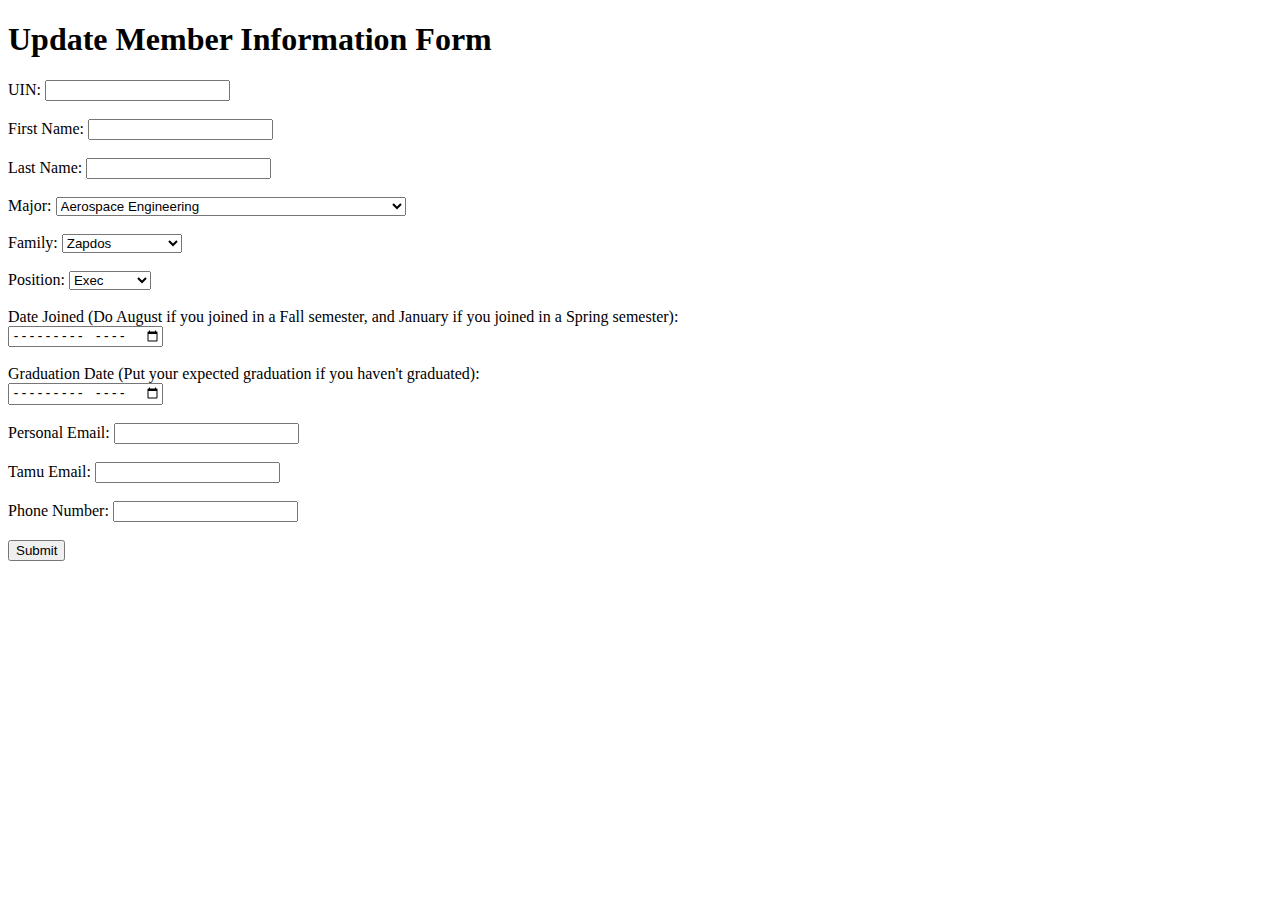
==== member_info.html @ 6209cf34 "Added member_info.php" ====
<!DOCTYPE html>
<html>
<head>
	<title>ACE</title>
</head>
<body>
	<h1>Update Member Information Form</h1>
	<form action="member_info.php" method="post" name="members_info">
		UIN: <input type="text" name="uin" />
		<br><br>
		First Name: <input type="text" name="first_name" />
		<br><br>
		Last Name: <input type="text" name="last_name" />
		<br><br>
		Major:
		<select name="major">
			<option value="AERO">Aerospace Engineering</option>
			<option value="BAEN">Biological and Agricultural Engineering</option>
			<option value="BMEN">Biomedical Engineering</option>
			<option value="CECN">Computer Engineering (CSCE Track)</option>
			<option value="CEEN">Computer Engineering (EE Track)</option>
			<option value="CHEN">Chemical Engineering</option>
			<option value="CSCE">Computer Science</option>
			<option value="CVEN">Civil Engineering</option>
			<option value="ECEN">Elecitrical Engineering</option>
			<option value="ESET">Electronic Systems Engineering Technology</option>
			<option value="IDIS">Industrial Distribution</option>
			<option value="ISEN">Industrial Engineering</option>
			<option value="MEEN">Mechanical Engineering</option>
			<option value="MMET">Manufacturing and Mechanical Engineering Technology</option>
			<option value="MXET">Multidisciplinary Engineering Technology</option>
			<option value="NUEN">Nuclear Engineering</option>
			<option value="OCEN">Ocean Engineering</option>
			<option value="PETE">Petroleum Engineering</option>
		</select>
		<br><br>
		Family:
		<select name="family">
			<option value="zapdos">Zapdos</option>
			<option value="meen">Civil</option>
			<option value="pete">Pussy Pete</option>
			<option value="id">Gangster Squad</option>
		</select>
		<br><br>
		Position:
		<select name="family">
			<option value="exec">Exec</option>
			<option value="officer">Officer</option>
			<option value="godfather">Godfather</option>
			<option value="member">Member</option>
			<option value="alumni">Alumni</option>
		</select>
		<br><br>
		Date Joined (Do August if you joined in a Fall semester, and January if you joined in a Spring semester):
		<br><input type="month" name="joined">
		<br><br>
		Graduation Date (Put your expected graduation if you haven't graduated):
		<br><input type="month" name="graduation">
		<br><br>
		Personal Email: <input type="email" name="personal_email" />
		<br><br>
		Tamu Email: <input type="email" name="tamu_email" />
		<br><br>
		Phone Number: <input type="tel" name="phone_number" />
		<br><br>
		<input type="submit" name="submit" value="Submit" />
	</form>
</body>
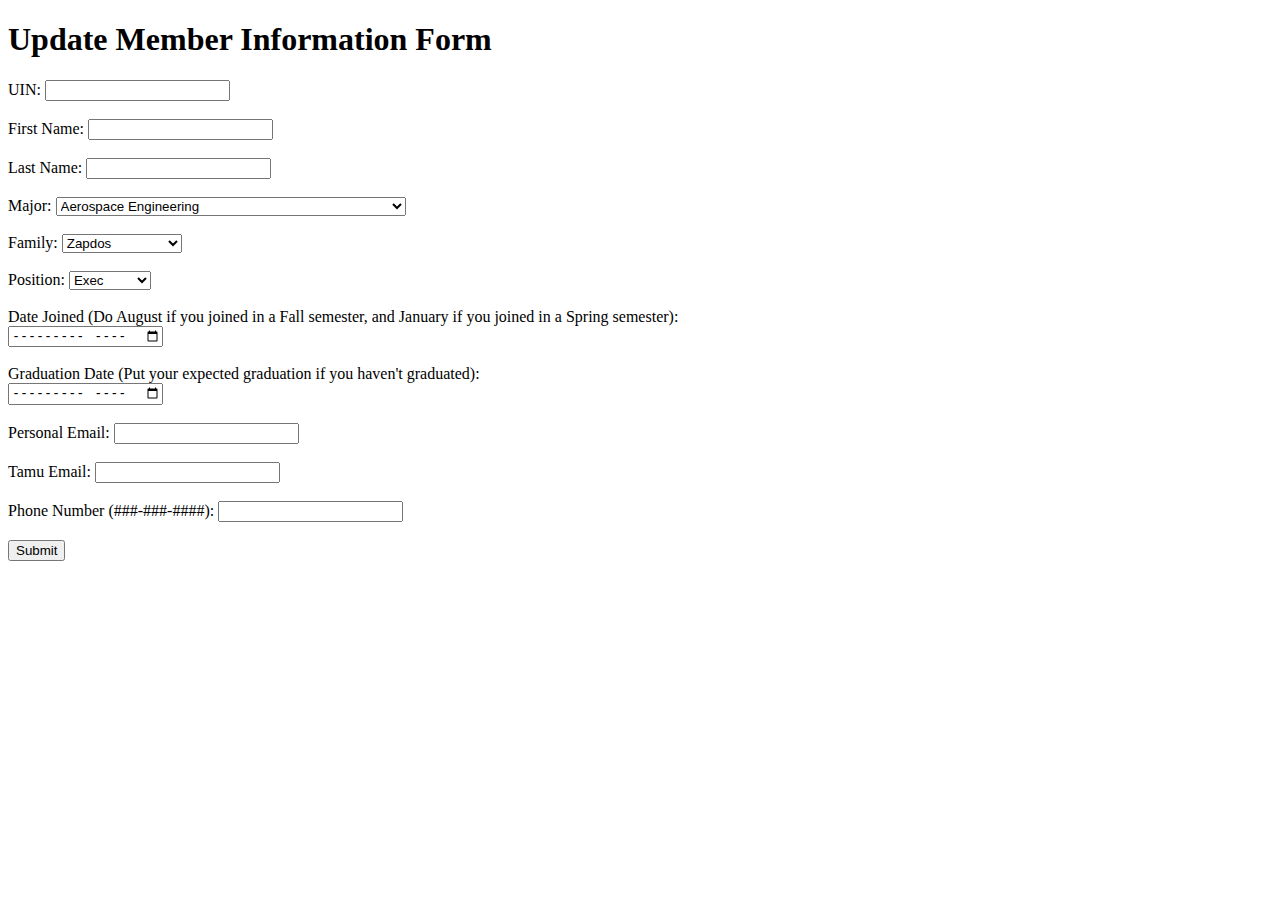
==== commit e6faa409: "Fixed sql query, added feedback" ====
--- a/member_info.html
+++ b/member_info.html
@@ -5,7 +5,7 @@
 </head>
 <body>
 	<h1>Update Member Information Form</h1>
-	<form action="member_info.php" method="post" name="members_info">
+	<form action="member_info.php" method="post" name="members_info.php">
 		UIN: <input type="text" name="uin" />
 		<br><br>
 		First Name: <input type="text" name="first_name" />
@@ -43,7 +43,7 @@
 		</select>
 		<br><br>
 		Position:
-		<select name="family">
+		<select name="position">
 			<option value="exec">Exec</option>
 			<option value="officer">Officer</option>
 			<option value="godfather">Godfather</option>
@@ -61,7 +61,7 @@
 		<br><br>
 		Tamu Email: <input type="email" name="tamu_email" />
 		<br><br>
-		Phone Number: <input type="tel" name="phone_number" />
+		Phone Number (###-###-####): <input type="tel" name="phone_number" />
 		<br><br>
 		<input type="submit" name="submit" value="Submit" />
 	</form>
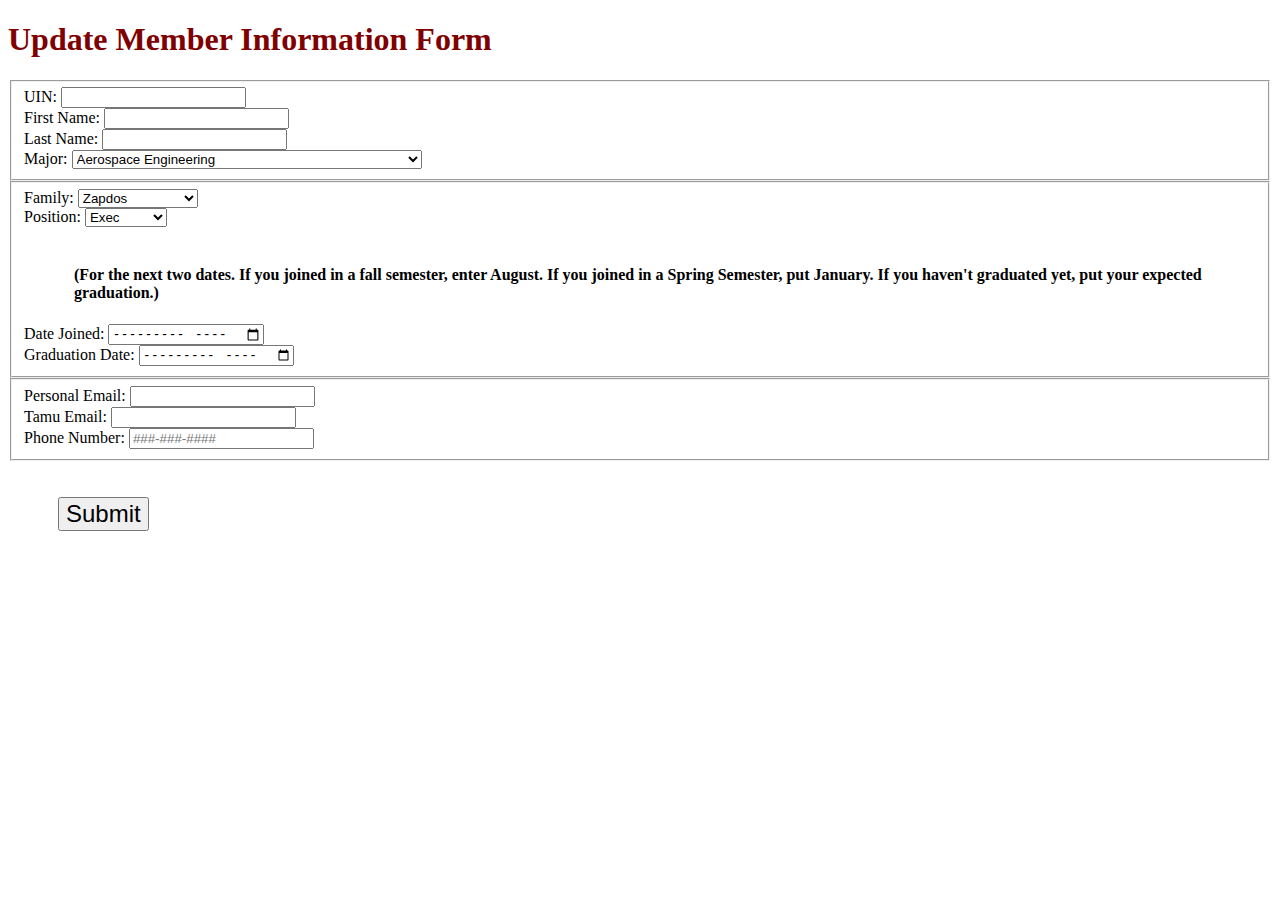
==== commit 348659b7: "Added some styling" ====
--- a/member_info.html
+++ b/member_info.html
@@ -2,67 +2,106 @@
 <html>
 <head>
 	<title>ACE</title>
+	<link rel="stylesheet" href="http://yui.yahooapis.com/pure/0.6.0/pure-min.css">
 </head>
 <body>
-	<h1>Update Member Information Form</h1>
-	<form action="member_info.php" method="post" name="members_info.php">
-		UIN: <input type="text" name="uin" />
+	<h1 style="color:maroon;">Update Member Information Form</h1>
+	<form action="member_info.php" method="post" name="members_info.php" class="pure-form pure-form-aligned">
+		<fieldset>
+			<div class="pure-control-group">
+				<label for="uin">UIN: </label>
+				<input type="text" name="uin" />
+			</div>
+
+			<div class="pure-control-group">
+				<label for="first_name">First Name: </label>
+				<input type="text" name="first_name" />
+			</div>
+
+			<div class="pure-control-group">
+				<label for="last_name">Last Name: </label>
+				<input type="text" name="last_name" />
+			</div>
+
+			<div class="pure-control-group">
+				<label for="major">Major: </label>
+				<select name="major">
+					<option value="AERO">Aerospace Engineering</option>
+					<option value="BAEN">Biological and Agricultural Engineering</option>
+					<option value="BMEN">Biomedical Engineering</option>
+					<option value="CECN">Computer Engineering (CSCE Track)</option>
+					<option value="CEEN">Computer Engineering (EE Track)</option>
+					<option value="CHEN">Chemical Engineering</option>
+					<option value="CSCE">Computer Science</option>
+					<option value="CVEN">Civil Engineering</option>
+					<option value="ECEN">Elecitrical Engineering</option>
+					<option value="ESET">Electronic Systems Engineering Technology</option>
+					<option value="IDIS">Industrial Distribution</option>
+					<option value="ISEN">Industrial Engineering</option>
+					<option value="MEEN">Mechanical Engineering</option>
+					<option value="MMET">Manufacturing and Mechanical Engineering Technology</option>
+					<option value="MXET">Multidisciplinary Engineering Technology</option>
+					<option value="NUEN">Nuclear Engineering</option>
+					<option value="OCEN">Ocean Engineering</option>
+					<option value="PETE">Petroleum Engineering</option>
+				</select>
+			</div>
+		</fieldset>
+
+		<fieldset>
+			<div class="pure-control-group">
+				<label for="family">Family: </label>
+				<select name="family">
+					<option value="zapdos">Zapdos</option>
+					<option value="meen">Civil</option>
+					<option value="pete">Pussy Pete</option>
+					<option value="id">Gangster Squad</option>
+				</select>
+			</div>
+
+			<div class="pure-control-group">
+				<label for="position">Position: </label>
+				<select name="position">
+					<option value="exec">Exec</option>
+					<option value="officer">Officer</option>
+					<option value="godfather">Godfather</option>
+					<option value="member">Member</option>
+					<option value="alumni">Alumni</option>
+				</select>
+			</div>
+
+			<br>
+			<h4 style="padding-left:50px;">(For the next two dates.  If you joined in a fall semester, enter August.  If you joined in a Spring Semester, put January.  If you haven't graduated yet, put your expected graduation.)</h4>
+			<div class="pure-control-group">
+				<label for="joined">Date Joined: </label>
+				<input type="month" name="joined">
+			</div>
+
+			<div class="pure-control-group">
+				<label for="graduation">Graduation Date: </label>
+				<input type="month" name="graduation">
+			</div>
+		</fieldset>
+
+		<fieldset>
+			<div class="pure-control-group">
+				<label for="personal_email">Personal Email: </label>
+				<input type="email" name="personal_email" />
+			</div>
+
+			<div class="pure-control-group">
+				<label for="tamu_email">Tamu Email: </label>
+				<input type="email" name="tamu_email" />
+			</div>
+
+			<div class="pure-control-group">
+				<label for="phone_number">Phone Number: </label>
+				<input type="tel" name="phone_number" placeholder="###-###-####" />
+			</div>
+		</fieldset>
+
 		<br><br>
-		First Name: <input type="text" name="first_name" />
-		<br><br>
-		Last Name: <input type="text" name="last_name" />
-		<br><br>
-		Major:
-		<select name="major">
-			<option value="AERO">Aerospace Engineering</option>
-			<option value="BAEN">Biological and Agricultural Engineering</option>
-			<option value="BMEN">Biomedical Engineering</option>
-			<option value="CECN">Computer Engineering (CSCE Track)</option>
-			<option value="CEEN">Computer Engineering (EE Track)</option>
-			<option value="CHEN">Chemical Engineering</option>
-			<option value="CSCE">Computer Science</option>
-			<option value="CVEN">Civil Engineering</option>
-			<option value="ECEN">Elecitrical Engineering</option>
-			<option value="ESET">Electronic Systems Engineering Technology</option>
-			<option value="IDIS">Industrial Distribution</option>
-			<option value="ISEN">Industrial Engineering</option>
-			<option value="MEEN">Mechanical Engineering</option>
-			<option value="MMET">Manufacturing and Mechanical Engineering Technology</option>
-			<option value="MXET">Multidisciplinary Engineering Technology</option>
-			<option value="NUEN">Nuclear Engineering</option>
-			<option value="OCEN">Ocean Engineering</option>
-			<option value="PETE">Petroleum Engineering</option>
-		</select>
-		<br><br>
-		Family:
-		<select name="family">
-			<option value="zapdos">Zapdos</option>
-			<option value="meen">Civil</option>
-			<option value="pete">Pussy Pete</option>
-			<option value="id">Gangster Squad</option>
-		</select>
-		<br><br>
-		Position:
-		<select name="position">
-			<option value="exec">Exec</option>
-			<option value="officer">Officer</option>
-			<option value="godfather">Godfather</option>
-			<option value="member">Member</option>
-			<option value="alumni">Alumni</option>
-		</select>
-		<br><br>
-		Date Joined (Do August if you joined in a Fall semester, and January if you joined in a Spring semester):
-		<br><input type="month" name="joined">
-		<br><br>
-		Graduation Date (Put your expected graduation if you haven't graduated):
-		<br><input type="month" name="graduation">
-		<br><br>
-		Personal Email: <input type="email" name="personal_email" />
-		<br><br>
-		Tamu Email: <input type="email" name="tamu_email" />
-		<br><br>
-		Phone Number (###-###-####): <input type="tel" name="phone_number" />
-		<br><br>
-		<input type="submit" name="submit" value="Submit" />
+		<button type="submit" class="pure-button pure-button-primary" style="margin-left:50px; font-size:150%;">Submit</button>
+		<br><br><br><br><br>
 	</form>
 </body>
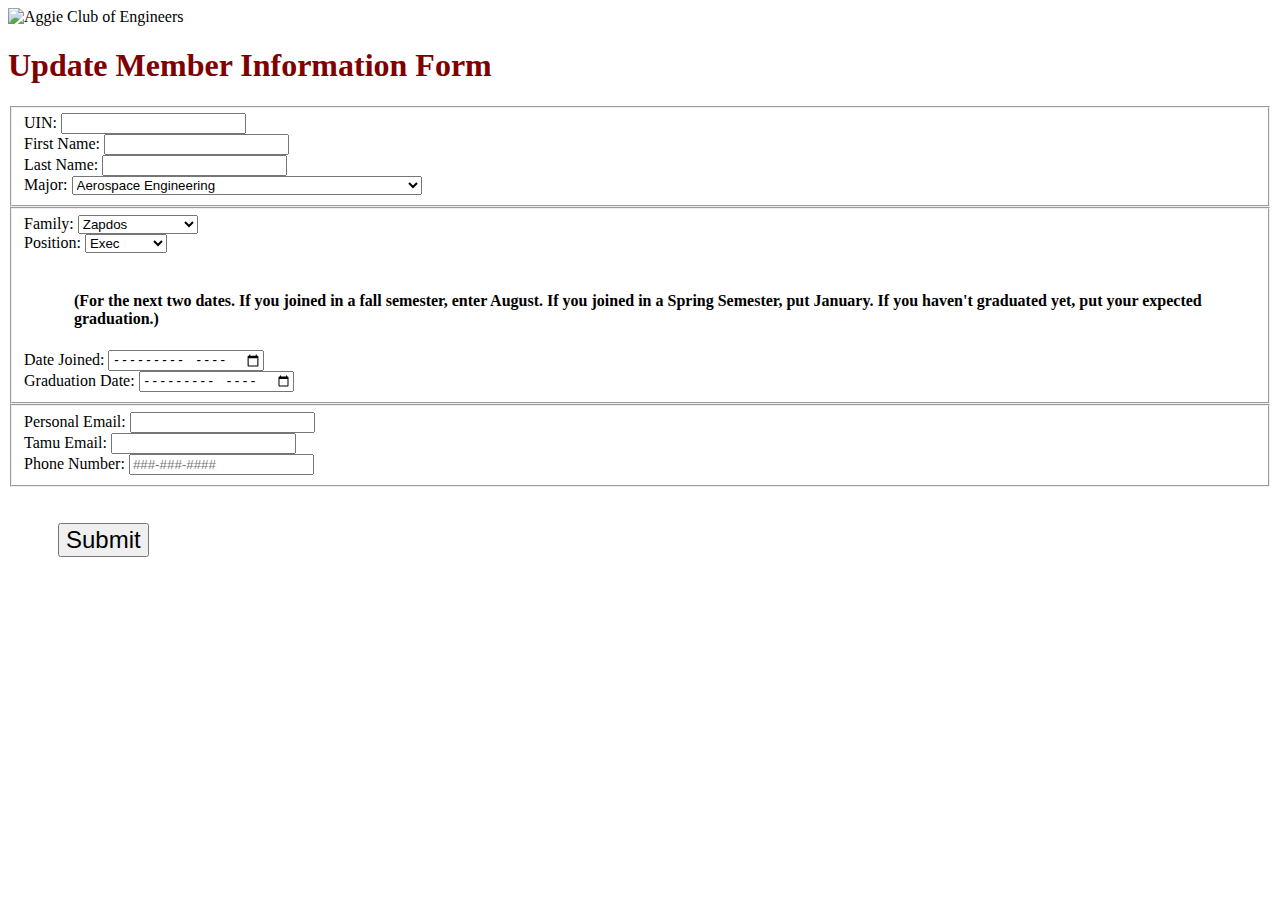
==== commit 7090dce5: "Adding ACE Img" ====
--- a/member_info.html
+++ b/member_info.html
@@ -3,6 +3,7 @@
 <head>
 	<title>ACE</title>
 	<link rel="stylesheet" href="http://yui.yahooapis.com/pure/0.6.0/pure-min.css">
+	<img src="https://secure.touchnet.com/C21490_ustores/web/images/store_251/ACE_wolf_logo_250x250_px.jpg" alt="Aggie Club of Engineers">
 </head>
 <body>
 	<h1 style="color:maroon;">Update Member Information Form</h1>
